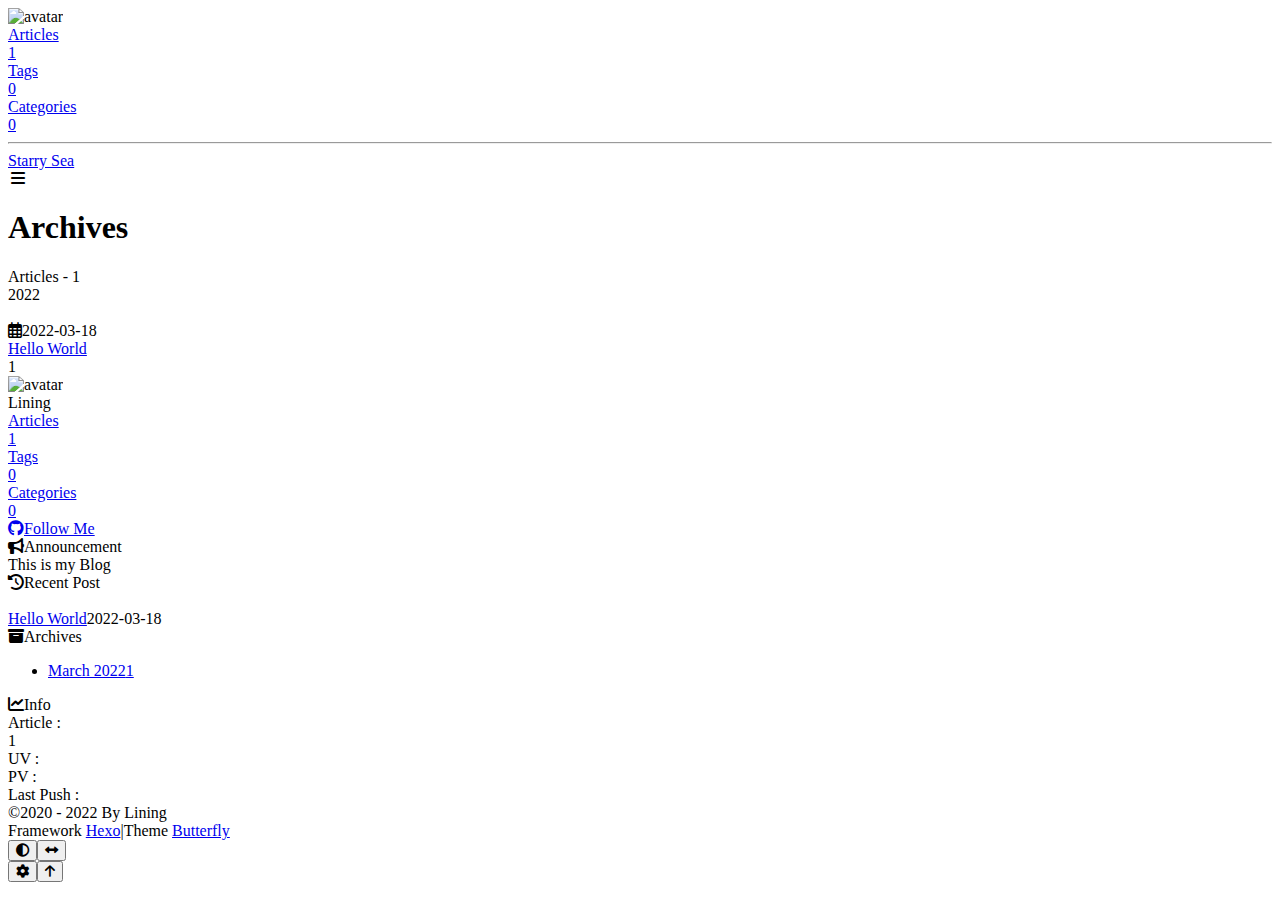
==== archives/index.html @ 97cd6c7d "Site updated: 2022-03-18 21:12:54" ====
<!DOCTYPE html><html lang="en" data-theme="light"><head><meta charset="UTF-8"><meta http-equiv="X-UA-Compatible" content="IE=edge"><meta name="viewport" content="width=device-width, initial-scale=1.0, maximum-scale=1.0, user-scalable=no"><title>Archives | Starry Sea</title><meta name="author" content="Lining"><meta name="copyright" content="Lining"><meta name="format-detection" content="telephone=no"><meta name="theme-color" content="#ffffff"><meta property="og:type" content="website">
<meta property="og:title" content="Starry Sea">
<meta property="og:url" content="https://lining-jj.github.io/archives/index.html">
<meta property="og:site_name" content="Starry Sea">
<meta property="og:locale" content="en_US">
<meta property="og:image" content="https://i.loli.net/2021/02/24/5O1day2nriDzjSu.png">
<meta property="article:author" content="Lining">
<meta name="twitter:card" content="summary">
<meta name="twitter:image" content="https://i.loli.net/2021/02/24/5O1day2nriDzjSu.png"><link rel="shortcut icon" href="/img/favicon.png"><link rel="canonical" href="https://lining-jj.github.io/archives/"><link rel="preconnect" href="//cdn.jsdelivr.net"/><link rel="preconnect" href="//busuanzi.ibruce.info"/><link rel="stylesheet" href="/css/index.css"><link rel="stylesheet" href="https://cdn.jsdelivr.net/npm/@fortawesome/fontawesome-free@6/css/all.min.css" media="print" onload="this.media='all'"><link rel="stylesheet" href="https://cdn.jsdelivr.net/npm/@fancyapps/ui/dist/fancybox.css" media="print" onload="this.media='all'"><script>const GLOBAL_CONFIG = { 
  root: '/',
  algolia: undefined,
  localSearch: undefined,
  translate: undefined,
  noticeOutdate: undefined,
  highlight: {"plugin":"highlighjs","highlightCopy":true,"highlightLang":true,"highlightHeightLimit":false},
  copy: {
    success: 'Copy successfully',
    error: 'Copy error',
    noSupport: 'The browser does not support'
  },
  relativeDate: {
    homepage: false,
    post: false
  },
  runtime: '',
  date_suffix: {
    just: 'Just',
    min: 'minutes ago',
    hour: 'hours ago',
    day: 'days ago',
    month: 'months ago'
  },
  copyright: undefined,
  lightbox: 'fancybox',
  Snackbar: undefined,
  source: {
    justifiedGallery: {
      js: 'https://cdn.jsdelivr.net/npm/flickr-justified-gallery@2/dist/fjGallery.min.js',
      css: 'https://cdn.jsdelivr.net/npm/flickr-justified-gallery@2/dist/fjGallery.min.css'
    }
  },
  isPhotoFigcaption: false,
  islazyload: false,
  isAnchor: false
}</script><script id="config-diff">var GLOBAL_CONFIG_SITE = {
  title: 'Archives',
  isPost: false,
  isHome: false,
  isHighlightShrink: false,
  isToc: false,
  postUpdate: '2022-03-18 21:12:45'
}</script><noscript><style type="text/css">
  #nav {
    opacity: 1
  }
  .justified-gallery img {
    opacity: 1
  }

  #recent-posts time,
  #post-meta time {
    display: inline !important
  }
</style></noscript><script>(win=>{
    win.saveToLocal = {
      set: function setWithExpiry(key, value, ttl) {
        if (ttl === 0) return
        const now = new Date()
        const expiryDay = ttl * 86400000
        const item = {
          value: value,
          expiry: now.getTime() + expiryDay,
        }
        localStorage.setItem(key, JSON.stringify(item))
      },

      get: function getWithExpiry(key) {
        const itemStr = localStorage.getItem(key)

        if (!itemStr) {
          return undefined
        }
        const item = JSON.parse(itemStr)
        const now = new Date()

        if (now.getTime() > item.expiry) {
          localStorage.removeItem(key)
          return undefined
        }
        return item.value
      }
    }
  
    win.getScript = url => new Promise((resolve, reject) => {
      const script = document.createElement('script')
      script.src = url
      script.async = true
      script.onerror = reject
      script.onload = script.onreadystatechange = function() {
        const loadState = this.readyState
        if (loadState && loadState !== 'loaded' && loadState !== 'complete') return
        script.onload = script.onreadystatechange = null
        resolve()
      }
      document.head.appendChild(script)
    })
  
      win.activateDarkMode = function () {
        document.documentElement.setAttribute('data-theme', 'dark')
        if (document.querySelector('meta[name="theme-color"]') !== null) {
          document.querySelector('meta[name="theme-color"]').setAttribute('content', '#0d0d0d')
        }
      }
      win.activateLightMode = function () {
        document.documentElement.setAttribute('data-theme', 'light')
        if (document.querySelector('meta[name="theme-color"]') !== null) {
          document.querySelector('meta[name="theme-color"]').setAttribute('content', '#ffffff')
        }
      }
      const t = saveToLocal.get('theme')
    
          if (t === 'dark') activateDarkMode()
          else if (t === 'light') activateLightMode()
        
      const asideStatus = saveToLocal.get('aside-status')
      if (asideStatus !== undefined) {
        if (asideStatus === 'hide') {
          document.documentElement.classList.add('hide-aside')
        } else {
          document.documentElement.classList.remove('hide-aside')
        }
      }
    
    const detectApple = () => {
      if(/iPad|iPhone|iPod|Macintosh/.test(navigator.userAgent)){
        document.documentElement.classList.add('apple')
      }
    }
    detectApple()
    })(window)</script><meta name="generator" content="Hexo 6.1.0"></head><body><div id="sidebar"><div id="menu-mask"></div><div id="sidebar-menus"><div class="avatar-img is-center"><img src="https://i.loli.net/2021/02/24/5O1day2nriDzjSu.png" onerror="onerror=null;src='/img/friend_404.gif'" alt="avatar"/></div><div class="site-data is-center"><div class="data-item"><a href="/archives/"><div class="headline">Articles</div><div class="length-num">1</div></a></div><div class="data-item"><a href="/tags/"><div class="headline">Tags</div><div class="length-num">0</div></a></div><div class="data-item"><a href="/categories/"><div class="headline">Categories</div><div class="length-num">0</div></a></div></div><hr/></div></div><div class="page" id="body-wrap"><header class="not-home-page" id="page-header"><nav id="nav"><span id="blog_name"><a id="site-name" href="/">Starry Sea</a></span><div id="menus"><div id="toggle-menu"><a class="site-page"><i class="fas fa-bars fa-fw"></i></a></div></div></nav><div id="page-site-info"><h1 id="site-title">Archives</h1></div></header><main class="layout" id="content-inner"><div id="archive"><div class="article-sort-title">Articles - 1</div><div class="article-sort"><div class="article-sort-item year">2022</div><div class="article-sort-item"><a class="article-sort-item-img" href="/2022/03/18/hello-world/" title="Hello World"><img src="[data-uri]" alt="Hello World" onerror="this.onerror=null;this.src='/img/404.jpg'"></a><div class="article-sort-item-info"><div class="article-sort-item-time"><i class="far fa-calendar-alt"></i><time class="post-meta-date-created" datetime="2022-03-18T06:20:33.114Z" title="Created 2022-03-18 14:20:33">2022-03-18</time></div><a class="article-sort-item-title" href="/2022/03/18/hello-world/" title="Hello World">Hello World</a></div></div></div><nav id="pagination"><div class="pagination"><span class="page-number current">1</span></div></nav></div><div class="aside-content" id="aside-content"><div class="card-widget card-info"><div class="is-center"><div class="avatar-img"><img src="https://i.loli.net/2021/02/24/5O1day2nriDzjSu.png" onerror="this.onerror=null;this.src='/img/friend_404.gif'" alt="avatar"/></div><div class="author-info__name">Lining</div><div class="author-info__description"></div></div><div class="card-info-data is-center"><div class="card-info-data-item"><a href="/archives/"><div class="headline">Articles</div><div class="length-num">1</div></a></div><div class="card-info-data-item"><a href="/tags/"><div class="headline">Tags</div><div class="length-num">0</div></a></div><div class="card-info-data-item"><a href="/categories/"><div class="headline">Categories</div><div class="length-num">0</div></a></div></div><a id="card-info-btn" target="_blank" rel="noopener" href="https://github.com/xxxxxx"><i class="fab fa-github"></i><span>Follow Me</span></a></div><div class="card-widget card-announcement"><div class="item-headline"><i class="fas fa-bullhorn fa-shake"></i><span>Announcement</span></div><div class="announcement_content">This is my Blog</div></div><div class="sticky_layout"><div class="card-widget card-recent-post"><div class="item-headline"><i class="fas fa-history"></i><span>Recent Post</span></div><div class="aside-list"><div class="aside-list-item"><a class="thumbnail" href="/2022/03/18/hello-world/" title="Hello World"><img src="[data-uri]" onerror="this.onerror=null;this.src='/img/404.jpg'" alt="Hello World"/></a><div class="content"><a class="title" href="/2022/03/18/hello-world/" title="Hello World">Hello World</a><time datetime="2022-03-18T06:20:33.114Z" title="Created 2022-03-18 14:20:33">2022-03-18</time></div></div></div></div><div class="card-widget card-archives"><div class="item-headline"><i class="fas fa-archive"></i><span>Archives</span></div><ul class="card-archive-list"><li class="card-archive-list-item"><a class="card-archive-list-link" href="/archives/2022/03/"><span class="card-archive-list-date">March 2022</span><span class="card-archive-list-count">1</span></a></li></ul></div><div class="card-widget card-webinfo"><div class="item-headline"><i class="fas fa-chart-line"></i><span>Info</span></div><div class="webinfo"><div class="webinfo-item"><div class="item-name">Article :</div><div class="item-count">1</div></div><div class="webinfo-item"><div class="item-name">UV :</div><div class="item-count" id="busuanzi_value_site_uv"></div></div><div class="webinfo-item"><div class="item-name">PV :</div><div class="item-count" id="busuanzi_value_site_pv"></div></div><div class="webinfo-item"><div class="item-name">Last Push :</div><div class="item-count" id="last-push-date" data-lastPushDate="2022-03-18T13:12:45.878Z"></div></div></div></div></div></div></main><footer id="footer"><div id="footer-wrap"><div class="copyright">&copy;2020 - 2022 By Lining</div><div class="framework-info"><span>Framework </span><a target="_blank" rel="noopener" href="https://hexo.io">Hexo</a><span class="footer-separator">|</span><span>Theme </span><a target="_blank" rel="noopener" href="https://github.com/jerryc127/hexo-theme-butterfly">Butterfly</a></div></div></footer></div><div id="rightside"><div id="rightside-config-hide"><button id="darkmode" type="button" title="Switch Between Light And Dark Mode"><i class="fas fa-adjust"></i></button><button id="hide-aside-btn" type="button" title="Toggle between single-column and double-column"><i class="fas fa-arrows-alt-h"></i></button></div><div id="rightside-config-show"><button id="rightside_config" type="button" title="Setting"><i class="fas fa-cog fa-spin"></i></button><button id="go-up" type="button" title="Back To Top"><i class="fas fa-arrow-up"></i></button></div></div><div><script src="/js/utils.js"></script><script src="/js/main.js"></script><script src="https://cdn.jsdelivr.net/npm/@fancyapps/ui/dist/fancybox.umd.js"></script><div class="js-pjax"></div><script async data-pjax src="//busuanzi.ibruce.info/busuanzi/2.3/busuanzi.pure.mini.js"></script></div></body></html>
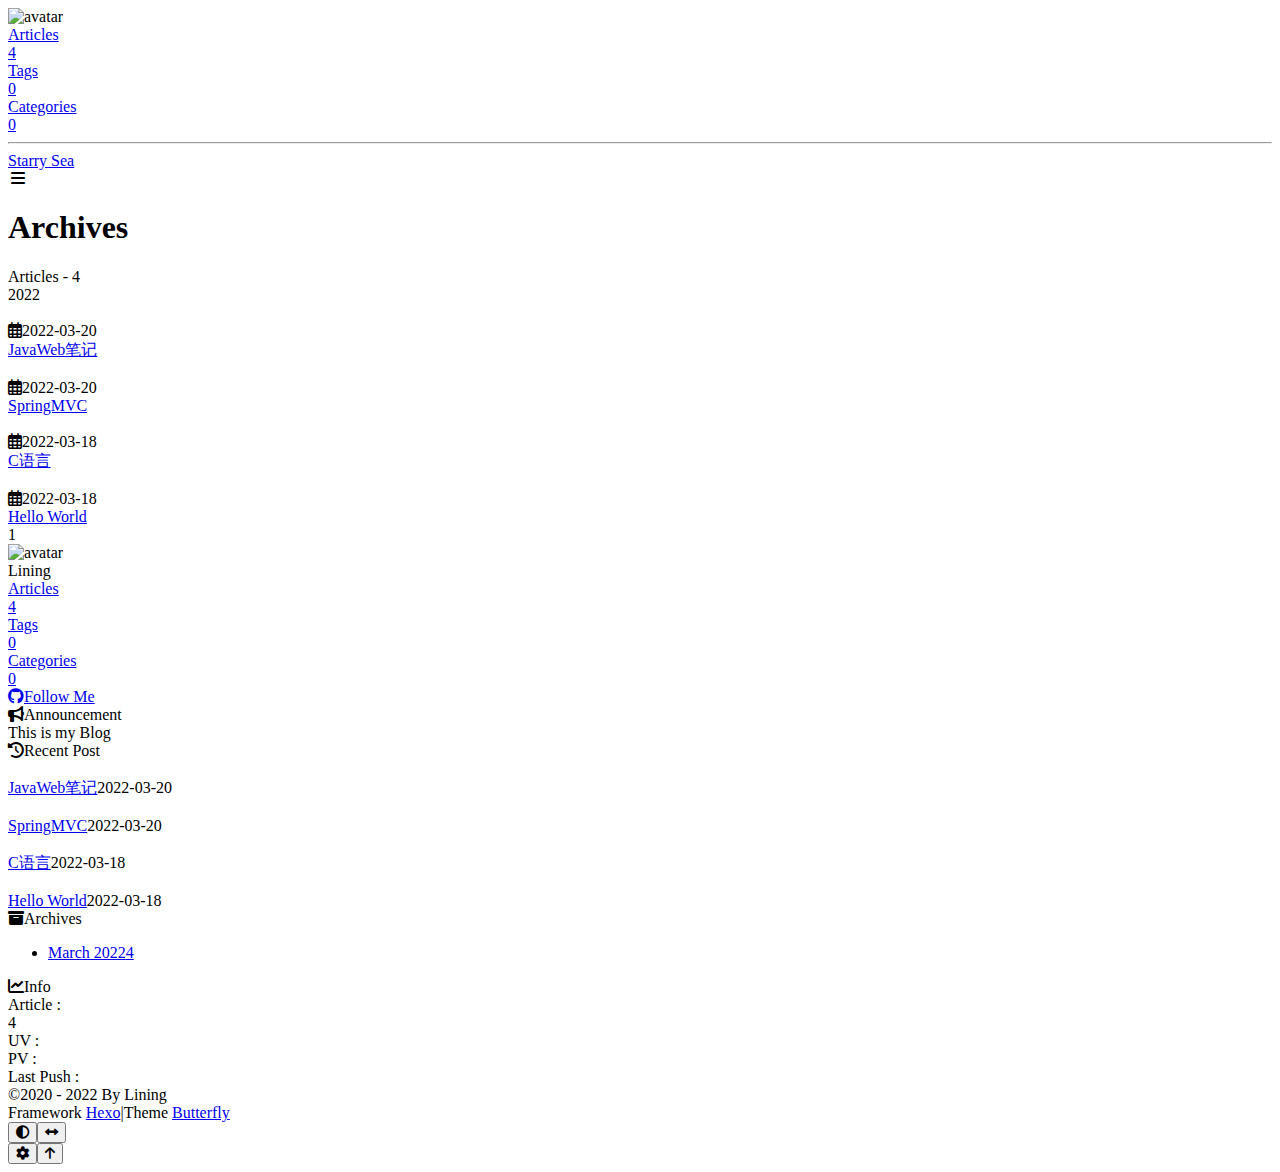
==== commit d9a66bef: "Site updated: 2022-03-20 13:41:14" ====
--- a/archives/index.html
+++ b/archives/index.html
@@ -48,7 +48,7 @@
   isHome: false,
   isHighlightShrink: false,
   isToc: false,
-  postUpdate: '2022-03-18 21:12:45'
+  postUpdate: '2022-03-20 13:41:08'
 }</script><noscript><style type="text/css">
   #nav {
     opacity: 1
@@ -137,4 +137,4 @@
       }
     }
     detectApple()
-    })(window)</script><meta name="generator" content="Hexo 6.1.0"></head><body><div id="sidebar"><div id="menu-mask"></div><div id="sidebar-menus"><div class="avatar-img is-center"><img src="https://i.loli.net/2021/02/24/5O1day2nriDzjSu.png" onerror="onerror=null;src='/img/friend_404.gif'" alt="avatar"/></div><div class="site-data is-center"><div class="data-item"><a href="/archives/"><div class="headline">Articles</div><div class="length-num">1</div></a></div><div class="data-item"><a href="/tags/"><div class="headline">Tags</div><div class="length-num">0</div></a></div><div class="data-item"><a href="/categories/"><div class="headline">Categories</div><div class="length-num">0</div></a></div></div><hr/></div></div><div class="page" id="body-wrap"><header class="not-home-page" id="page-header"><nav id="nav"><span id="blog_name"><a id="site-name" href="/">Starry Sea</a></span><div id="menus"><div id="toggle-menu"><a class="site-page"><i class="fas fa-bars fa-fw"></i></a></div></div></nav><div id="page-site-info"><h1 id="site-title">Archives</h1></div></header><main class="layout" id="content-inner"><div id="archive"><div class="article-sort-title">Articles - 1</div><div class="article-sort"><div class="article-sort-item year">2022</div><div class="article-sort-item"><a class="article-sort-item-img" href="/2022/03/18/hello-world/" title="Hello World"><img src="[data-uri]" alt="Hello World" onerror="this.onerror=null;this.src='/img/404.jpg'"></a><div class="article-sort-item-info"><div class="article-sort-item-time"><i class="far fa-calendar-alt"></i><time class="post-meta-date-created" datetime="2022-03-18T06:20:33.114Z" title="Created 2022-03-18 14:20:33">2022-03-18</time></div><a class="article-sort-item-title" href="/2022/03/18/hello-world/" title="Hello World">Hello World</a></div></div></div><nav id="pagination"><div class="pagination"><span class="page-number current">1</span></div></nav></div><div class="aside-content" id="aside-content"><div class="card-widget card-info"><div class="is-center"><div class="avatar-img"><img src="https://i.loli.net/2021/02/24/5O1day2nriDzjSu.png" onerror="this.onerror=null;this.src='/img/friend_404.gif'" alt="avatar"/></div><div class="author-info__name">Lining</div><div class="author-info__description"></div></div><div class="card-info-data is-center"><div class="card-info-data-item"><a href="/archives/"><div class="headline">Articles</div><div class="length-num">1</div></a></div><div class="card-info-data-item"><a href="/tags/"><div class="headline">Tags</div><div class="length-num">0</div></a></div><div class="card-info-data-item"><a href="/categories/"><div class="headline">Categories</div><div class="length-num">0</div></a></div></div><a id="card-info-btn" target="_blank" rel="noopener" href="https://github.com/xxxxxx"><i class="fab fa-github"></i><span>Follow Me</span></a></div><div class="card-widget card-announcement"><div class="item-headline"><i class="fas fa-bullhorn fa-shake"></i><span>Announcement</span></div><div class="announcement_content">This is my Blog</div></div><div class="sticky_layout"><div class="card-widget card-recent-post"><div class="item-headline"><i class="fas fa-history"></i><span>Recent Post</span></div><div class="aside-list"><div class="aside-list-item"><a class="thumbnail" href="/2022/03/18/hello-world/" title="Hello World"><img src="[data-uri]" onerror="this.onerror=null;this.src='/img/404.jpg'" alt="Hello World"/></a><div class="content"><a class="title" href="/2022/03/18/hello-world/" title="Hello World">Hello World</a><time datetime="2022-03-18T06:20:33.114Z" title="Created 2022-03-18 14:20:33">2022-03-18</time></div></div></div></div><div class="card-widget card-archives"><div class="item-headline"><i class="fas fa-archive"></i><span>Archives</span></div><ul class="card-archive-list"><li class="card-archive-list-item"><a class="card-archive-list-link" href="/archives/2022/03/"><span class="card-archive-list-date">March 2022</span><span class="card-archive-list-count">1</span></a></li></ul></div><div class="card-widget card-webinfo"><div class="item-headline"><i class="fas fa-chart-line"></i><span>Info</span></div><div class="webinfo"><div class="webinfo-item"><div class="item-name">Article :</div><div class="item-count">1</div></div><div class="webinfo-item"><div class="item-name">UV :</div><div class="item-count" id="busuanzi_value_site_uv"></div></div><div class="webinfo-item"><div class="item-name">PV :</div><div class="item-count" id="busuanzi_value_site_pv"></div></div><div class="webinfo-item"><div class="item-name">Last Push :</div><div class="item-count" id="last-push-date" data-lastPushDate="2022-03-18T13:12:45.878Z"></div></div></div></div></div></div></main><footer id="footer"><div id="footer-wrap"><div class="copyright">&copy;2020 - 2022 By Lining</div><div class="framework-info"><span>Framework </span><a target="_blank" rel="noopener" href="https://hexo.io">Hexo</a><span class="footer-separator">|</span><span>Theme </span><a target="_blank" rel="noopener" href="https://github.com/jerryc127/hexo-theme-butterfly">Butterfly</a></div></div></footer></div><div id="rightside"><div id="rightside-config-hide"><button id="darkmode" type="button" title="Switch Between Light And Dark Mode"><i class="fas fa-adjust"></i></button><button id="hide-aside-btn" type="button" title="Toggle between single-column and double-column"><i class="fas fa-arrows-alt-h"></i></button></div><div id="rightside-config-show"><button id="rightside_config" type="button" title="Setting"><i class="fas fa-cog fa-spin"></i></button><button id="go-up" type="button" title="Back To Top"><i class="fas fa-arrow-up"></i></button></div></div><div><script src="/js/utils.js"></script><script src="/js/main.js"></script><script src="https://cdn.jsdelivr.net/npm/@fancyapps/ui/dist/fancybox.umd.js"></script><div class="js-pjax"></div><script async data-pjax src="//busuanzi.ibruce.info/busuanzi/2.3/busuanzi.pure.mini.js"></script></div></body></html>+    })(window)</script><meta name="generator" content="Hexo 6.1.0"></head><body><div id="sidebar"><div id="menu-mask"></div><div id="sidebar-menus"><div class="avatar-img is-center"><img src="https://i.loli.net/2021/02/24/5O1day2nriDzjSu.png" onerror="onerror=null;src='/img/friend_404.gif'" alt="avatar"/></div><div class="site-data is-center"><div class="data-item"><a href="/archives/"><div class="headline">Articles</div><div class="length-num">4</div></a></div><div class="data-item"><a href="/tags/"><div class="headline">Tags</div><div class="length-num">0</div></a></div><div class="data-item"><a href="/categories/"><div class="headline">Categories</div><div class="length-num">0</div></a></div></div><hr/></div></div><div class="page" id="body-wrap"><header class="not-home-page" id="page-header"><nav id="nav"><span id="blog_name"><a id="site-name" href="/">Starry Sea</a></span><div id="menus"><div id="toggle-menu"><a class="site-page"><i class="fas fa-bars fa-fw"></i></a></div></div></nav><div id="page-site-info"><h1 id="site-title">Archives</h1></div></header><main class="layout" id="content-inner"><div id="archive"><div class="article-sort-title">Articles - 4</div><div class="article-sort"><div class="article-sort-item year">2022</div><div class="article-sort-item"><a class="article-sort-item-img" href="/2022/03/20/JavaWeb/" title="JavaWeb笔记"><img src="[data-uri]" alt="JavaWeb笔记" onerror="this.onerror=null;this.src='/img/404.jpg'"></a><div class="article-sort-item-info"><div class="article-sort-item-time"><i class="far fa-calendar-alt"></i><time class="post-meta-date-created" datetime="2022-03-20T05:33:10.093Z" title="Created 2022-03-20 13:33:10">2022-03-20</time></div><a class="article-sort-item-title" href="/2022/03/20/JavaWeb/" title="JavaWeb笔记">JavaWeb笔记</a></div></div><div class="article-sort-item"><a class="article-sort-item-img" href="/2022/03/20/SpringMVC%E7%AC%94%E8%AE%B0/" title="SpringMVC"><img src="[data-uri]" alt="SpringMVC" onerror="this.onerror=null;this.src='/img/404.jpg'"></a><div class="article-sort-item-info"><div class="article-sort-item-time"><i class="far fa-calendar-alt"></i><time class="post-meta-date-created" datetime="2022-03-20T04:39:07.192Z" title="Created 2022-03-20 12:39:07">2022-03-20</time></div><a class="article-sort-item-title" href="/2022/03/20/SpringMVC%E7%AC%94%E8%AE%B0/" title="SpringMVC">SpringMVC</a></div></div><div class="article-sort-item"><a class="article-sort-item-img" href="/2022/03/18/C%E8%AF%AD%E8%A8%80%E7%AC%94%E8%AE%B0/" title="C语言"><img src="[data-uri]" alt="C语言" onerror="this.onerror=null;this.src='/img/404.jpg'"></a><div class="article-sort-item-info"><div class="article-sort-item-time"><i class="far fa-calendar-alt"></i><time class="post-meta-date-created" datetime="2022-03-18T13:15:16.072Z" title="Created 2022-03-18 21:15:16">2022-03-18</time></div><a class="article-sort-item-title" href="/2022/03/18/C%E8%AF%AD%E8%A8%80%E7%AC%94%E8%AE%B0/" title="C语言">C语言</a></div></div><div class="article-sort-item"><a class="article-sort-item-img" href="/2022/03/18/hello-world/" title="Hello World"><img src="[data-uri]" alt="Hello World" onerror="this.onerror=null;this.src='/img/404.jpg'"></a><div class="article-sort-item-info"><div class="article-sort-item-time"><i class="far fa-calendar-alt"></i><time class="post-meta-date-created" datetime="2022-03-18T06:20:33.114Z" title="Created 2022-03-18 14:20:33">2022-03-18</time></div><a class="article-sort-item-title" href="/2022/03/18/hello-world/" title="Hello World">Hello World</a></div></div></div><nav id="pagination"><div class="pagination"><span class="page-number current">1</span></div></nav></div><div class="aside-content" id="aside-content"><div class="card-widget card-info"><div class="is-center"><div class="avatar-img"><img src="https://i.loli.net/2021/02/24/5O1day2nriDzjSu.png" onerror="this.onerror=null;this.src='/img/friend_404.gif'" alt="avatar"/></div><div class="author-info__name">Lining</div><div class="author-info__description"></div></div><div class="card-info-data is-center"><div class="card-info-data-item"><a href="/archives/"><div class="headline">Articles</div><div class="length-num">4</div></a></div><div class="card-info-data-item"><a href="/tags/"><div class="headline">Tags</div><div class="length-num">0</div></a></div><div class="card-info-data-item"><a href="/categories/"><div class="headline">Categories</div><div class="length-num">0</div></a></div></div><a id="card-info-btn" target="_blank" rel="noopener" href="https://github.com/xxxxxx"><i class="fab fa-github"></i><span>Follow Me</span></a></div><div class="card-widget card-announcement"><div class="item-headline"><i class="fas fa-bullhorn fa-shake"></i><span>Announcement</span></div><div class="announcement_content">This is my Blog</div></div><div class="sticky_layout"><div class="card-widget card-recent-post"><div class="item-headline"><i class="fas fa-history"></i><span>Recent Post</span></div><div class="aside-list"><div class="aside-list-item"><a class="thumbnail" href="/2022/03/20/JavaWeb/" title="JavaWeb笔记"><img src="[data-uri]" onerror="this.onerror=null;this.src='/img/404.jpg'" alt="JavaWeb笔记"/></a><div class="content"><a class="title" href="/2022/03/20/JavaWeb/" title="JavaWeb笔记">JavaWeb笔记</a><time datetime="2022-03-20T05:33:10.093Z" title="Created 2022-03-20 13:33:10">2022-03-20</time></div></div><div class="aside-list-item"><a class="thumbnail" href="/2022/03/20/SpringMVC%E7%AC%94%E8%AE%B0/" title="SpringMVC"><img src="[data-uri]" onerror="this.onerror=null;this.src='/img/404.jpg'" alt="SpringMVC"/></a><div class="content"><a class="title" href="/2022/03/20/SpringMVC%E7%AC%94%E8%AE%B0/" title="SpringMVC">SpringMVC</a><time datetime="2022-03-20T04:39:07.192Z" title="Created 2022-03-20 12:39:07">2022-03-20</time></div></div><div class="aside-list-item"><a class="thumbnail" href="/2022/03/18/C%E8%AF%AD%E8%A8%80%E7%AC%94%E8%AE%B0/" title="C语言"><img src="[data-uri]" onerror="this.onerror=null;this.src='/img/404.jpg'" alt="C语言"/></a><div class="content"><a class="title" href="/2022/03/18/C%E8%AF%AD%E8%A8%80%E7%AC%94%E8%AE%B0/" title="C语言">C语言</a><time datetime="2022-03-18T13:15:16.072Z" title="Created 2022-03-18 21:15:16">2022-03-18</time></div></div><div class="aside-list-item"><a class="thumbnail" href="/2022/03/18/hello-world/" title="Hello World"><img src="[data-uri]" onerror="this.onerror=null;this.src='/img/404.jpg'" alt="Hello World"/></a><div class="content"><a class="title" href="/2022/03/18/hello-world/" title="Hello World">Hello World</a><time datetime="2022-03-18T06:20:33.114Z" title="Created 2022-03-18 14:20:33">2022-03-18</time></div></div></div></div><div class="card-widget card-archives"><div class="item-headline"><i class="fas fa-archive"></i><span>Archives</span></div><ul class="card-archive-list"><li class="card-archive-list-item"><a class="card-archive-list-link" href="/archives/2022/03/"><span class="card-archive-list-date">March 2022</span><span class="card-archive-list-count">4</span></a></li></ul></div><div class="card-widget card-webinfo"><div class="item-headline"><i class="fas fa-chart-line"></i><span>Info</span></div><div class="webinfo"><div class="webinfo-item"><div class="item-name">Article :</div><div class="item-count">4</div></div><div class="webinfo-item"><div class="item-name">UV :</div><div class="item-count" id="busuanzi_value_site_uv"></div></div><div class="webinfo-item"><div class="item-name">PV :</div><div class="item-count" id="busuanzi_value_site_pv"></div></div><div class="webinfo-item"><div class="item-name">Last Push :</div><div class="item-count" id="last-push-date" data-lastPushDate="2022-03-20T05:41:08.438Z"></div></div></div></div></div></div></main><footer id="footer"><div id="footer-wrap"><div class="copyright">&copy;2020 - 2022 By Lining</div><div class="framework-info"><span>Framework </span><a target="_blank" rel="noopener" href="https://hexo.io">Hexo</a><span class="footer-separator">|</span><span>Theme </span><a target="_blank" rel="noopener" href="https://github.com/jerryc127/hexo-theme-butterfly">Butterfly</a></div></div></footer></div><div id="rightside"><div id="rightside-config-hide"><button id="darkmode" type="button" title="Switch Between Light And Dark Mode"><i class="fas fa-adjust"></i></button><button id="hide-aside-btn" type="button" title="Toggle between single-column and double-column"><i class="fas fa-arrows-alt-h"></i></button></div><div id="rightside-config-show"><button id="rightside_config" type="button" title="Setting"><i class="fas fa-cog fa-spin"></i></button><button id="go-up" type="button" title="Back To Top"><i class="fas fa-arrow-up"></i></button></div></div><div><script src="/js/utils.js"></script><script src="/js/main.js"></script><script src="https://cdn.jsdelivr.net/npm/@fancyapps/ui/dist/fancybox.umd.js"></script><div class="js-pjax"></div><script async data-pjax src="//busuanzi.ibruce.info/busuanzi/2.3/busuanzi.pure.mini.js"></script></div></body></html>